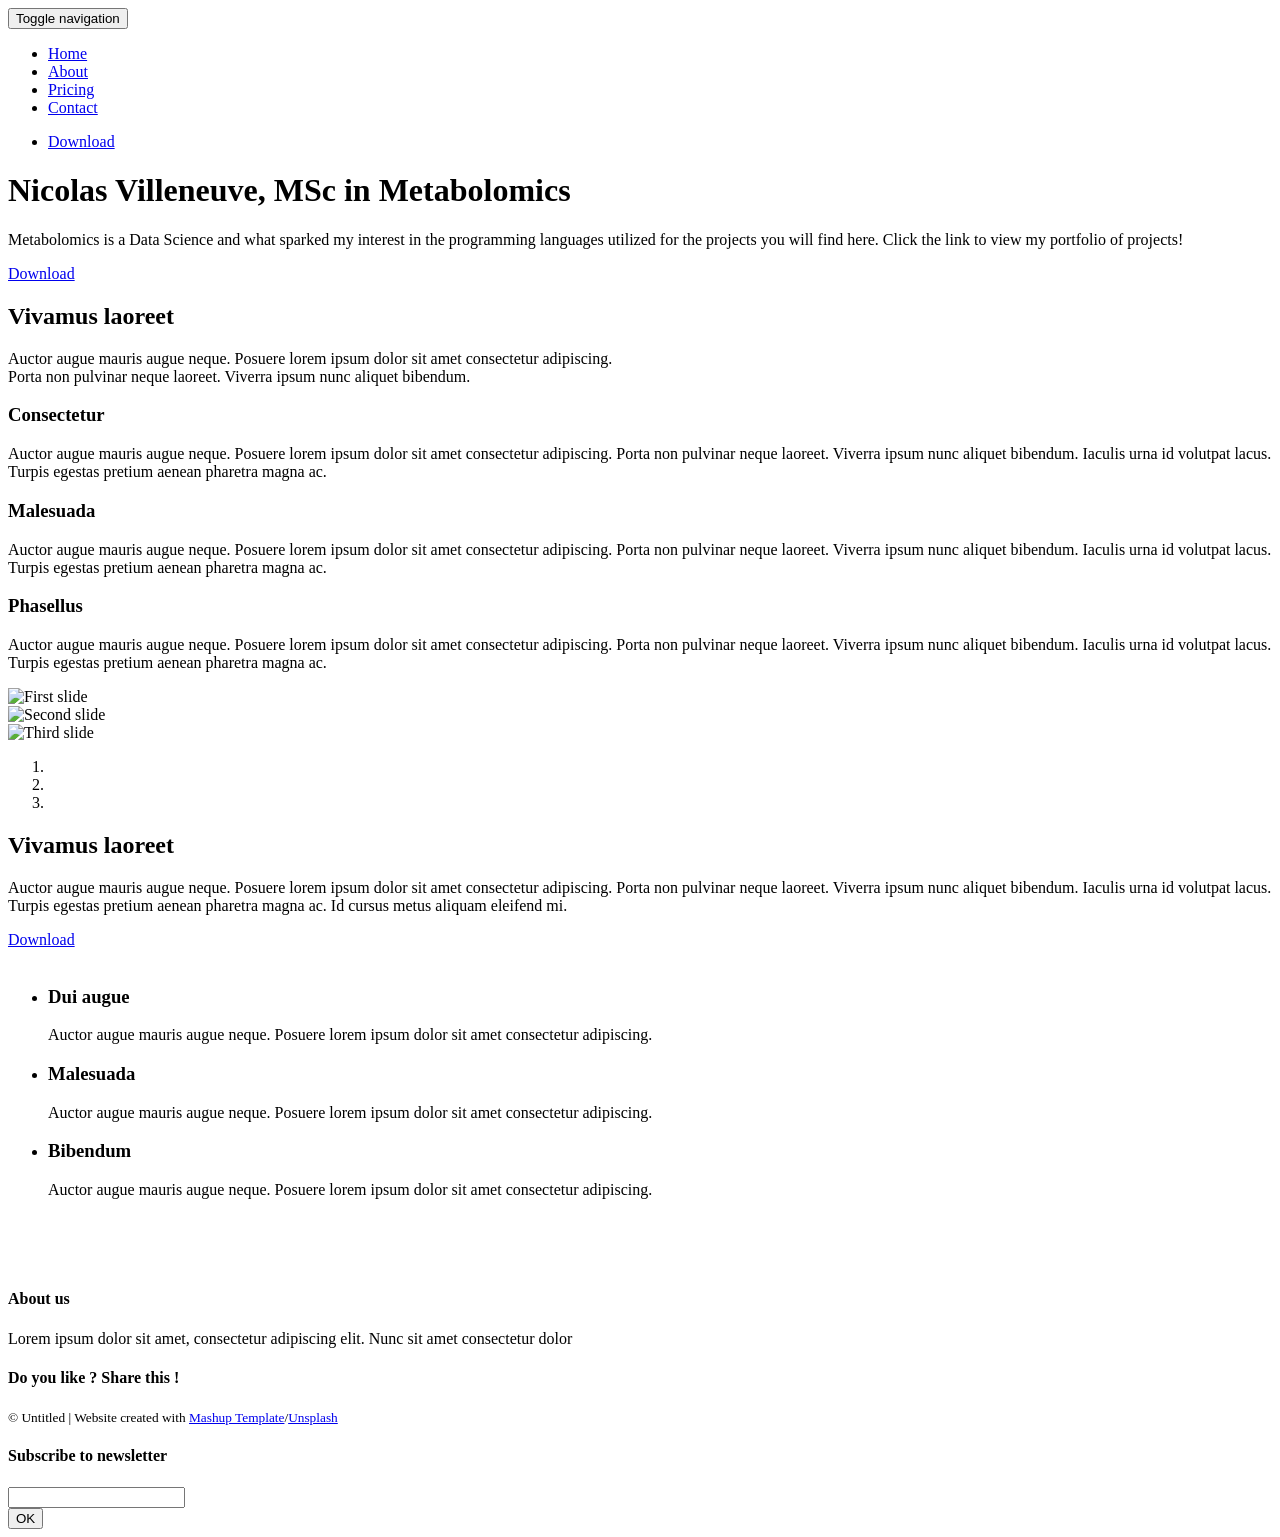
==== templates/index.html @ 63d68b4c "my portfolio website" ====
<!DOCTYPE html>
<html lang="en">

<head>
  <meta charset="UTF-8">
  <meta content="IE=edge" http-equiv="X-UA-Compatible">
  <meta content="width=device-width,initial-scale=1" name="viewport">
  <meta content="description" name="description">
  <meta name="google" content="notranslate" />
  <meta content="Mashup templates have been developped by Orson.io team" name="author">

  <!-- Disable tap highlight on IE -->
  <meta name="msapplication-tap-highlight" content="no">
  
  <link href="./static/assets/apple-touch-icon.png" rel="apple-touch-icon">
  <link href="./static/assets/favicon.ico" rel="icon">

 

  <title>Title page</title>  

<link href="./static/main.a3f694c0.css" rel="stylesheet"></head>

<body>

 <!-- Add your content of header -->
<header>
  <nav class="navbar  navbar-fixed-top navbar-default">
    <div class="container">
      <div class="navbar-header">
        <button type="button" class="navbar-toggle uarr collapsed" data-toggle="collapse" data-target="#navbar-collapse-uarr">
          <span class="sr-only">Toggle navigation</span>
          <span class="icon-bar"></span>
          <span class="icon-bar"></span>
          <span class="icon-bar"></span>
        </button>
        <a class="navbar-brand" href="./index.html" title="">
          <img src="./static/assets/images/mashuptemplate.svg" class="navbar-logo-img" alt="">
        </a>
      </div>

      <div class="collapse navbar-collapse" id="navbar-collapse-uarr">
        <ul class="nav navbar-nav navbar-right">
          <li><a href="./index.html" title="" class="active">Home</a></li>
          <li><a href="./about.html" title=""> About</a></li>
          <li><a href="./pricing.html" title=""> Pricing </a></li>
          <li><a href="./contact.html" title="">Contact</a></li>
<!--          <li><a href="./components.html" title="">Components</a></li>-->
          <li>
            <p>
              <a href="./download.html" class="btn btn-primary navbar-btn" title="">Download</a>
            </p>
          </li>
          
        </ul>
      </div>
    </div>
  </nav>
</header>



<div class="white-text-container background-image-container" style="background-image: url('./static/assets/images/img-home.jpg')">
    <div class="opacity"></div>
    <div class="container">
        <div class="row">
           
            <div class="col-md-6">
                <h1>Nicolas Villeneuve, MSc in Metabolomics </h1>
                <p> Metabolomics is a Data Science and what sparked my interest in the programming languages utilized for the projects you will find here.
                    Click the link to view my portfolio of projects!</p>
                 <a href="./download.html" title="" class="btn btn-lg btn-primary">Download</a>
            </div>

        </div>
    </div>
</div>

<div class="section-container border-section-container">
    <div class="container">
            <div class="row">
                <div class="col-md-12 section-container-spacer">
                    <div class="text-center">
                        <h2>Vivamus laoreet</h2>
                        <p> Auctor augue mauris augue neque. Posuere lorem ipsum dolor sit amet consectetur adipiscing.<br> Porta non
                            pulvinar neque laoreet. Viverra ipsum nunc aliquet bibendum. </p>
                    </div>
                </div>

                <div class="col-md-4">
                    <div class="fa-container">
                        <i class="fa fa-comment-o fa-3x" aria-hidden="true"></i>
                    </div>
                    <div class="text-center">
                        <h3>Consectetur</h3>
                    </div>
                    <div>
                        <p>Auctor augue mauris augue neque. Posuere lorem ipsum dolor sit amet consectetur adipiscing. Porta
                            non pulvinar neque laoreet. Viverra ipsum nunc aliquet bibendum. Iaculis urna id volutpat lacus.
                            Turpis egestas pretium aenean pharetra magna ac.</p>
                    </div>
                </div>
                <div class="col-md-4">
                    <div class="fa-container">
                        <i class="fa fa-heart-o fa-3x" aria-hidden="true"></i>
                    </div>
                    <div class="text-center">
                        <h3>Malesuada</h3>
                    </div>
                    <div>
                        <p>Auctor augue mauris augue neque. Posuere lorem ipsum dolor sit amet consectetur adipiscing. Porta
                            non pulvinar neque laoreet. Viverra ipsum nunc aliquet bibendum. Iaculis urna id volutpat lacus.
                            Turpis egestas pretium aenean pharetra magna ac.
                        </p>
                    </div>
                </div>
                <div class="col-md-4">
                    <div class="fa-container">
                        <i class="fa fa-bell-o fa-3x" aria-hidden="true"></i>
                    </div>
                    <div class="text-center">
                        <h3>Phasellus</h3>
                    </div>
                    <div>
                        <p>Auctor augue mauris augue neque. Posuere lorem ipsum dolor sit amet consectetur adipiscing. Porta
                            non pulvinar neque laoreet. Viverra ipsum nunc aliquet bibendum. Iaculis urna id volutpat lacus.
                            Turpis egestas pretium aenean pharetra magna ac. 
                        </p>
                    </div>
                </div>

            </div>
    </div>
</div>

<div class="section-container">
    <div class="container">
            <div class="row">
                <div class="col-xs-12">


                    <div id="carouselExampleIndicators" class="carousel slide" data-ride="carousel">
                        
                        <div class="carousel-inner" role="listbox">
                            <div class="item active">
                                <img class="img-responsive" src="./static/assets/images/img-05.jpg" alt="First slide">
                            </div>
                            <div class="item">
                                <img class="img-responsive" src="./static/assets/images/img-07.jpg" alt="Second slide">
                            </div>
                            <div class="item">
                                <img class="img-responsive" src="./static/assets/images/img-05.jpg" alt="Third slide">
                            </div>
                        </div>
                        <ol class="carousel-indicators">
                            <li data-target="#carouselExampleIndicators" data-slide-to="0" class="active"></li>
                            <li data-target="#carouselExampleIndicators" data-slide-to="1"></li>
                            <li data-target="#carouselExampleIndicators" data-slide-to="2"></li>
                        </ol>
                    </div>


                </div>
            </div>
    </div>
</div>


<div class="section-container background-color-container white-text-container">
    <div class="container">
        <div class="row">
            <div class="col-xs-12">
                <div class="text-center">
                    <h2>Vivamus laoreet</h2>
                    <p> Auctor augue mauris augue neque. Posuere lorem ipsum dolor sit amet consectetur adipiscing. Porta non
                        pulvinar neque laoreet. Viverra ipsum nunc aliquet bibendum. Iaculis urna id volutpat lacus. Turpis
                        egestas pretium aenean pharetra magna ac. Id cursus metus aliquam eleifend mi. </p>
                    <a href="./download.html" title="" class="btn btn-primary btn-lg">Download</a>
                </div>
            </div>
        </div>
     </div>
 </div>

 <div class="section-container">
    <div class="container">
        <div class="row">                   
            <div class="col-md-7">
                <img class="img-responsive" src="./static/assets/images/img-06.png" alt="">
            </div>

            <div class="col-md-5">
                <ul class="features">
                    <li>
                        <h3>Dui augue</h3>
                        <p>Auctor augue mauris augue neque. Posuere lorem ipsum dolor sit amet consectetur adipiscing.
                        </p>
                    </li>
                    <li>
                        <h3>Malesuada</h3>
                        <p>Auctor augue mauris augue neque. Posuere lorem ipsum dolor sit amet consectetur adipiscing.
                        </p>
                    </li>
                    <li>
                        <h3>Bibendum</h3>
                        <p>Auctor augue mauris augue neque. Posuere lorem ipsum dolor sit amet consectetur adipiscing.
                        </p>
                    </li>
                </ul>
            </div>
        

              
            <div class="row">
                <div class="col-md-4">
                        <img class="img-responsive page-base-image" src="./static/assets/images/logo-01.png" alt="">

                </div>
                <div class="col-md-4">
                        <img class="img-responsive page-base-image" src="./static/assets/images/logo-02.png" alt="">
                </div>
                <div class="col-md-4">
                        <img class="img-responsive page-base-image" src="./static/assets/images/logo-03.png" alt="">
                </div>
            </div>
            
        </div>
    </div>
</div>






<footer>
    <div class="section-container footer-container">
        <div class="container">
            <div class="row">
                    <div class="col-md-4">
                        <h4>About us</h4>
                        <p>Lorem ipsum dolor sit amet, consectetur adipiscing elit. Nunc sit amet consectetur dolor</p>
                    </div>

                    <div class="col-md-4">
                        <h4>Do you like ? Share this !</h4>
                        <p>
                            <a href="https://facebook.com/" class="social-round-icon white-round-icon fa-icon" title="">
                            <i class="fa fa-facebook" aria-hidden="true"></i>
                          </a>
                          <a href="https://twitter.com/" class="social-round-icon white-round-icon fa-icon" title="">
                            <i class="fa fa-twitter" aria-hidden="true"></i>
                          </a>
                          <a href="https://www.linkedin.com/" class="social-round-icon white-round-icon fa-icon" title="">
                            <i class="fa fa-linkedin" aria-hidden="true"></i>
                          </a>
                        </p>
                        <p><small>© Untitled | Website created with <a href="http://www.mashup-template.com/" class="link-like-text" title="Create website with free html template">Mashup Template</a>/<a href="http://www.unsplash.com/" class="link-like-text" title="Beautiful Free Images">Unsplash</a></small></p>    
                    </div>

                    <div class="col-md-4">
                        <h4>Subscribe to newsletter</h4>
                        
                        <div class="form-group">
                            <div class="input-group">
                                <input type="text" class="form-control footer-input-text">
                                <div class="input-group-btn">
                                    <button type="button" class="btn btn-primary btn-newsletter ">OK</button>
                                </div>
                            </div>
                        </div>


                    </div>
            </div>
        </div>
    </div>
</footer>

<script>
  document.addEventListener("DOMContentLoaded", function (event) {
    navActivePage();
  });
</script>

<!-- Google Analytics: change UA-XXXXX-X to be your site's ID 

<script>
  (function (i, s, o, g, r, a, m) {
    i['GoogleAnalyticsObject'] = r; i[r] = i[r] || function () {
      (i[r].q = i[r].q || []).push(arguments)
    }, i[r].l = 1 * new Date(); a = s.createElement(o),
      m = s.getElementsByTagName(o)[0]; a.async = 1; a.src = g; m.parentNode.insertBefore(a, m)
  })(window, document, 'script', '//www.google-analytics.com/analytics.js', 'ga');
  ga('create', 'UA-XXXXX-X', 'auto');
  ga('send', 'pageview');
</script>

-->

<script type="text/javascript" src="./static/main.41beeca9.js"></script></body>

</html>
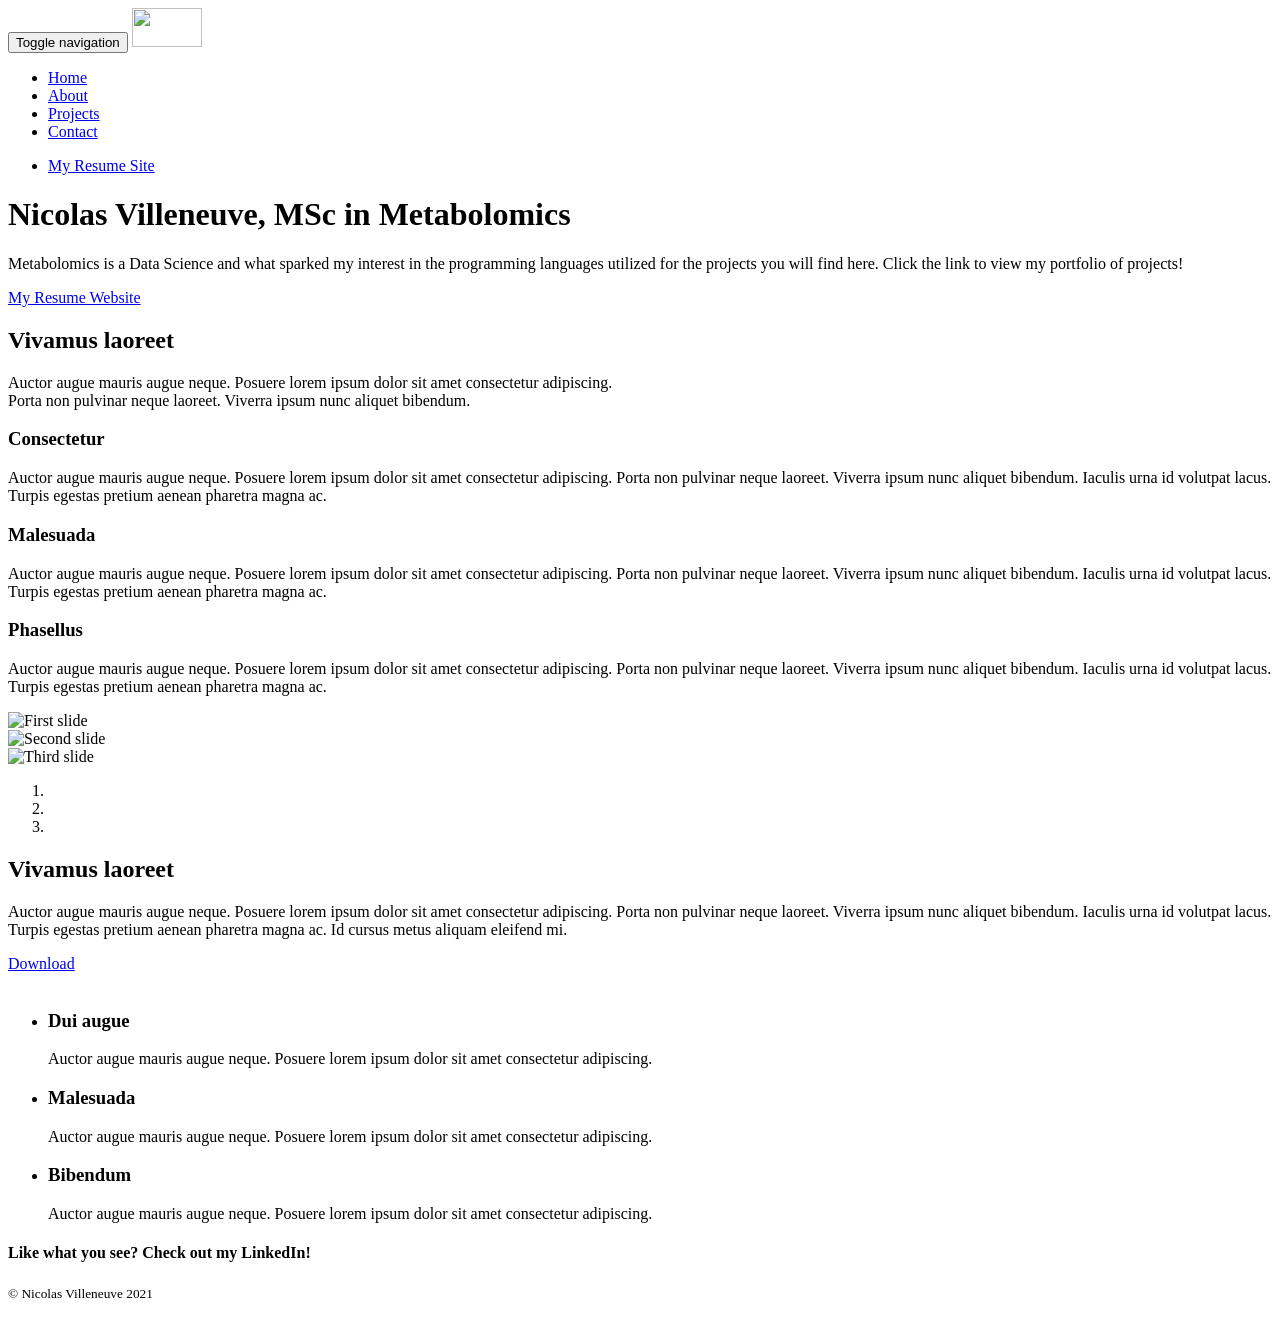
==== commit 73b1a945: "Update index.html" ====
--- a/templates/index.html
+++ b/templates/index.html
@@ -11,19 +11,19 @@
 
   <!-- Disable tap highlight on IE -->
   <meta name="msapplication-tap-highlight" content="no">
-  
+
   <link href="./static/assets/apple-touch-icon.png" rel="apple-touch-icon">
   <link href="./static/assets/favicon.ico" rel="icon">
 
- 
-
-  <title>Title page</title>  
-
-<link href="./static/main.a3f694c0.css" rel="stylesheet"></head>
+
+
+  <title>Title page</title>
+
+<link href="./static/main.a3f694c0.css" rel="stylesheet">
+</head>
 
 <body>
 
- <!-- Add your content of header -->
 <header>
   <nav class="navbar  navbar-fixed-top navbar-default">
     <div class="container">
@@ -35,7 +35,7 @@
           <span class="icon-bar"></span>
         </button>
         <a class="navbar-brand" href="./index.html" title="">
-          <img src="./static/assets/images/mashuptemplate.svg" class="navbar-logo-img" alt="">
+          <img src="./static/assets/images/nic-image.png" class="navbar-logo-img" alt="" height="39" width="70">
         </a>
       </div>
 
@@ -43,15 +43,15 @@
         <ul class="nav navbar-nav navbar-right">
           <li><a href="./index.html" title="" class="active">Home</a></li>
           <li><a href="./about.html" title=""> About</a></li>
-          <li><a href="./pricing.html" title=""> Pricing </a></li>
+          <li><a href="./pricing.html" title=""> Projects </a></li>
           <li><a href="./contact.html" title="">Contact</a></li>
 <!--          <li><a href="./components.html" title="">Components</a></li>-->
           <li>
             <p>
-              <a href="./download.html" class="btn btn-primary navbar-btn" title="">Download</a>
+              <a href="https://nicolasvilleneuve.github.io/ResumeSite/" class="btn btn-primary navbar-btn" title="">My Resume Site</a>
             </p>
           </li>
-          
+
         </ul>
       </div>
     </div>
@@ -60,16 +60,16 @@
 
 
 
-<div class="white-text-container background-image-container" style="background-image: url('./static/assets/images/img-home.jpg')">
+<div class="white-text-container background-image-container" style="background-image: url('./static/assets/images/coding-on-laptop.jpg')">
     <div class="opacity"></div>
     <div class="container">
         <div class="row">
-           
+
             <div class="col-md-6">
                 <h1>Nicolas Villeneuve, MSc in Metabolomics </h1>
                 <p> Metabolomics is a Data Science and what sparked my interest in the programming languages utilized for the projects you will find here.
                     Click the link to view my portfolio of projects!</p>
-                 <a href="./download.html" title="" class="btn btn-lg btn-primary">Download</a>
+                 <a href="https://nicolasvilleneuve.github.io/ResumeSite/" title="" class="btn btn-lg btn-primary">My Resume Website</a>
             </div>
 
         </div>
@@ -124,7 +124,7 @@
                     <div>
                         <p>Auctor augue mauris augue neque. Posuere lorem ipsum dolor sit amet consectetur adipiscing. Porta
                             non pulvinar neque laoreet. Viverra ipsum nunc aliquet bibendum. Iaculis urna id volutpat lacus.
-                            Turpis egestas pretium aenean pharetra magna ac. 
+                            Turpis egestas pretium aenean pharetra magna ac.
                         </p>
                     </div>
                 </div>
@@ -140,7 +140,7 @@
 
 
                     <div id="carouselExampleIndicators" class="carousel slide" data-ride="carousel">
-                        
+
                         <div class="carousel-inner" role="listbox">
                             <div class="item active">
                                 <img class="img-responsive" src="./static/assets/images/img-05.jpg" alt="First slide">
@@ -184,7 +184,7 @@
 
  <div class="section-container">
     <div class="container">
-        <div class="row">                   
+        <div class="row">
             <div class="col-md-7">
                 <img class="img-responsive" src="./static/assets/images/img-06.png" alt="">
             </div>
@@ -208,22 +208,7 @@
                     </li>
                 </ul>
             </div>
-        
-
-              
-            <div class="row">
-                <div class="col-md-4">
-                        <img class="img-responsive page-base-image" src="./static/assets/images/logo-01.png" alt="">
-
-                </div>
-                <div class="col-md-4">
-                        <img class="img-responsive page-base-image" src="./static/assets/images/logo-02.png" alt="">
-                </div>
-                <div class="col-md-4">
-                        <img class="img-responsive page-base-image" src="./static/assets/images/logo-03.png" alt="">
-                </div>
-            </div>
-            
+
         </div>
     </div>
 </div>
@@ -237,41 +222,17 @@
     <div class="section-container footer-container">
         <div class="container">
             <div class="row">
+
                     <div class="col-md-4">
-                        <h4>About us</h4>
-                        <p>Lorem ipsum dolor sit amet, consectetur adipiscing elit. Nunc sit amet consectetur dolor</p>
-                    </div>
-
-                    <div class="col-md-4">
-                        <h4>Do you like ? Share this !</h4>
+                        <h4>Like what you see? Check out my LinkedIn! </h4>
                         <p>
-                            <a href="https://facebook.com/" class="social-round-icon white-round-icon fa-icon" title="">
-                            <i class="fa fa-facebook" aria-hidden="true"></i>
-                          </a>
-                          <a href="https://twitter.com/" class="social-round-icon white-round-icon fa-icon" title="">
-                            <i class="fa fa-twitter" aria-hidden="true"></i>
-                          </a>
-                          <a href="https://www.linkedin.com/" class="social-round-icon white-round-icon fa-icon" title="">
+                          <a href="https://www.linkedin.com/in/nicolas-villeneuve-23370b1b2" class="social-round-icon white-round-icon fa-icon" title="">
                             <i class="fa fa-linkedin" aria-hidden="true"></i>
                           </a>
                         </p>
-                        <p><small>© Untitled | Website created with <a href="http://www.mashup-template.com/" class="link-like-text" title="Create website with free html template">Mashup Template</a>/<a href="http://www.unsplash.com/" class="link-like-text" title="Beautiful Free Images">Unsplash</a></small></p>    
-                    </div>
-
-                    <div class="col-md-4">
-                        <h4>Subscribe to newsletter</h4>
-                        
-                        <div class="form-group">
-                            <div class="input-group">
-                                <input type="text" class="form-control footer-input-text">
-                                <div class="input-group-btn">
-                                    <button type="button" class="btn btn-primary btn-newsletter ">OK</button>
-                                </div>
-                            </div>
-                        </div>
-
-
-                    </div>
+                        <p><small>© Nicolas Villeneuve 2021 </small></p>
+                    </div>
+                </div>
             </div>
         </div>
     </div>
@@ -283,7 +244,7 @@
   });
 </script>
 
-<!-- Google Analytics: change UA-XXXXX-X to be your site's ID 
+<!-- Google Analytics: change UA-XXXXX-X to be your site's ID
 
 <script>
   (function (i, s, o, g, r, a, m) {
@@ -300,4 +261,4 @@
 
 <script type="text/javascript" src="./static/main.41beeca9.js"></script></body>
 
-</html>+</html>
